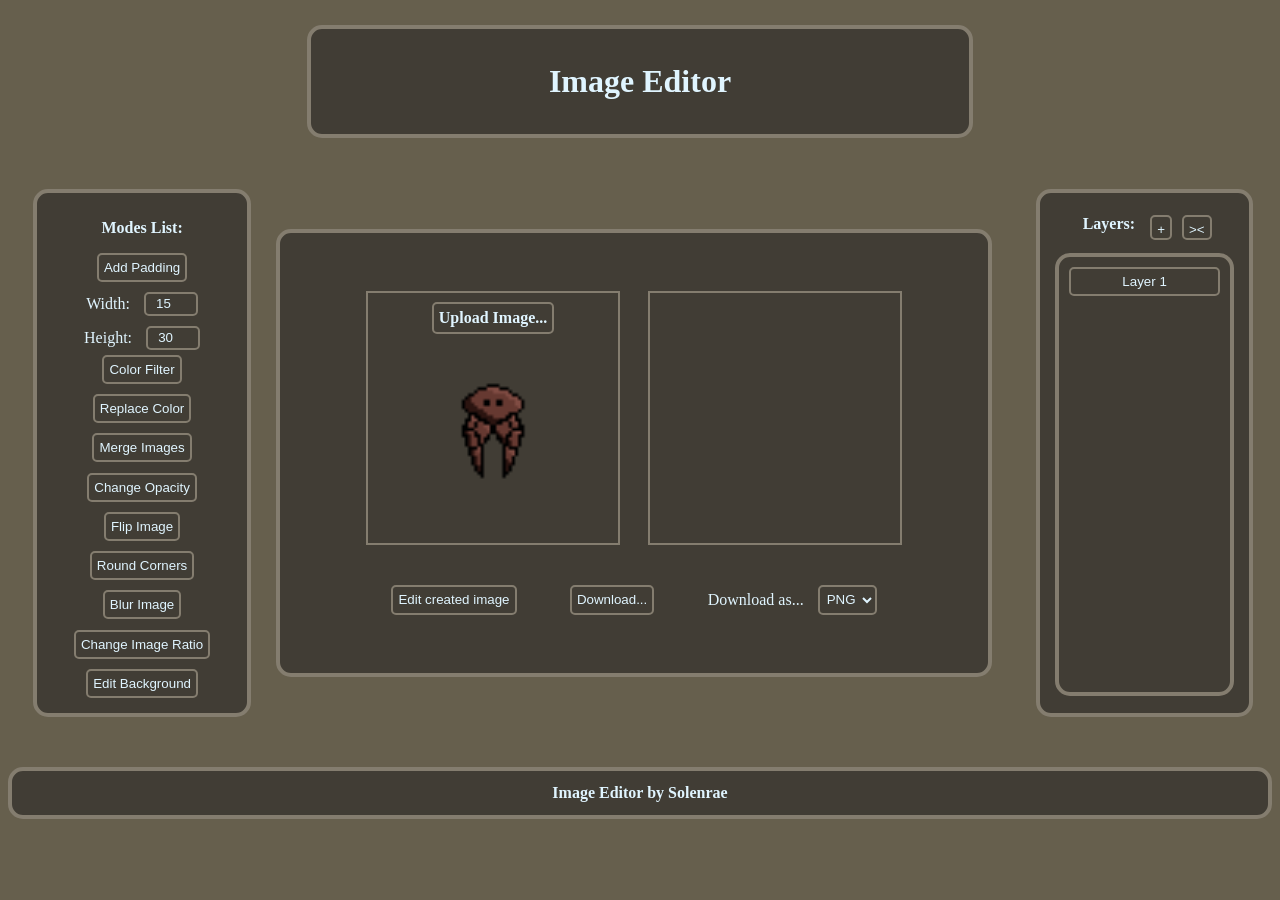
==== index.html @ 9a926149 "Started implementing layers" ====
<!DOCTYPE html>
<html>
    <head>
        <link rel="stylesheet" type="text/css" href="style.css">
        <link rel="icon" type="image/png" href="icon.png">
        <title>Image Editor</title>
    </head>
    <body>
        <div id="header" class="pres">
            <h1>Image Editor</h1>
        </div>
        <div id="main">
            <div id="mode-list">
                <p><b>Modes List:</b></p>

                <div class="mode">
                    <button class="button" id="padding-mode" onclick="changeMode('padding')">Add Padding</button>
                    
                    <div class="input-group" id="p-width">
                        <label for="p-width-inp">Width:</label>
                        <input type="number" id="p-width-inp" min="0" value="15" class="nbr-inp">
                    </div>

                    <div class="input-group" id="p-height">
                        <label for="p-height-inp">Height:</label>
                        <input type="number" id="p-height-inp" min="0" value="30" class="nbr-inp">
                    </div>
                </div>

                <div class="mode">
                    <button class="button" id="filter-mode" onclick="changeMode('filter')">Color Filter</button>

                    <div class="input-group" id="f-color">
                        <label for="f-color-inp">Filter's Color:</label>
                        <input type="color" id="f-color-inp" value="#000000" class="clr-inp">
                    </div>
                </div>

                <div class="mode">
                    <button class="button" id="replace-mode" onclick="changeMode('replace')">Replace Color</button>

                    <div class="input-group" id="r-color-1">
                        <label for="r-color-1-inp">Original Color:</label>
                        <input type="color" id="r-color-1-inp" value="#000000" class="clr-inp">
                    </div>

                    <div class="input-group" id="r-color-2">
                        <label for="r-color-2-inp">Replacement Color:</label>
                        <input type="color" id="r-color-2-inp" value="#000000" class="clr-inp">
                    </div>

                    <div class="input-group" id="r-threshold">
                        <label for="r-threshold-inp">Threshold:</label>
                        <input type="number" id="r-threshold-inp" min="0" value="50" class="nbr-inp">
                    </div>
                </div>

                <div class="mode">
                    <button class="button" id="merge-mode" onclick="changeMode('merge')">Merge Images</button>

                    <div class="input-group" id="m-nbr">
                        <label for="m-nbr-inp">Number of Images:</label>
                        <input type="number" id="m-nbr-inp" min="2" value="2" class="nbr-inp">
                    </div>
                </div>

                <div class="mode">
                    <button class="button" id="opacity-mode" onclick="changeMode('opacity')">Change Opacity</button>

                    <div class="input-group" id="o-ratio">
                        <label for="o-ratio-inp">Opacity Ratio:</label>
                        <input type="number" id="o-ratio-inp" min="-1" max="1" step="0.1" value="0.5" class="nbr-inp">
                    </div>
                </div>

                <div class="mode">
                    <button class="button" id="flip-mode" onclick="changeMode('flip')">Flip Image</button>

                    <div class="input-group" id="f-direction">
                        <label for="f-direction-inp">Flip Direction:</label>
                        <select id="f-direction-inp" class="sel-inp">
                            <option value="horizontal">Horizontal</option>
                            <option value="vertical">Vertical</option>
                        </select>
                    </div>
                </div>

                <div class="mode">
                    <button class="button" id="round-mode" onclick="changeMode('round')">Round Corners</button>

                    <div class="input-group" id="r-radius">
                        <label for="r-radius-inp">Radius:</label>
                        <input type="number" id="r-radius-inp" min="0" value="15" class="nbr-inp">
                    </div>
                </div>

                <div class="mode">
                    <button class="button" id="blur-mode" onclick="changeMode('blur')">Blur Image</button>

                    <div class="input-group" id="b-intensity">
                        <label for="b-intensity-inp">Intensity:</label>
                        <input type="number" id="b-intensity-inp" min="1" max="20" value="5" class="nbr-inp">
                    </div>
                </div>

                <div class="mode">
                    <button class="button" id="ratio-mode" onclick="changeMode('ratio')">Change Image Ratio</button>

                    <div class="input-group" id="r-type">
                        <label for="r-type-inp">Ratio Type:</label>
                        <select id="r-type-inp" class="sel-inp">
                            <option value="crop">Crop</option>
                            <option value="distort">Distort</option>
                            <option value="fill">Fill</option>
                        </select>
                    </div>

                    <div class="input-group" id="r-presets">
                        <label for="r-presets-inp">Presets:</label>
                        <select id="r-presets-inp" class="sel-inp">
                            <option value="1:1">1:1</option>
                            <option value="4:3">4:3</option>
                            <option value="16:9">16:9</option>
                            <option value="3:4">3:4</option>
                            <option value="9:16">9:16</option>
                        </select>
                    </div>
                </div>

                <div class="mode">
                    <button class="button" id="background-mode" onclick="changeMode('background')">Edit Background</button>

                    <div class="input-group" id="b-type">
                        <label for="b-type-inp">Edit Type:</label>
                        <select id="b-type-inp" class="sel-inp">
                            <option value="remove">Remove</option>
                            <option value="change">Change Color</option>
                        </select>
                    </div>

                    <div class="input-group" id="b-threshold">
                        <label for="b-threshold-inp">Threshold:</label>
                        <input type="number" id="b-threshold-inp" min="0" value="10" class="nbr-inp">
                    </div>

                    <div class="input-group" id="b-color">
                        <label for="b-color-inp">Replacement Color:</label>
                        <input type="color" id="b-color-inp" value="#000000" class="clr-inp">
                    </div>
                </div>
            </div>

            <div id="img-zone" class="pres">
                <div id="render-zone">
                    <div id="input-zone">
                        <label class="button" for="img-input">Upload Image...</label>
                        <input type="file" id="img-input" accept=".png, .jpg, .jped" multiple>
                        <img id="source-img" src="Beest.png" alt="Your image will appear here">
                    </div>

                    <canvas id="drawing-canvas" width="250" height="250"></canvas>
                </div>

                <div id="follow-up-zone">
                    <button class="button" id="re-edit" onclick="reEdit()">Edit created image</button>
                    <button class="button" id="download" onclick="download()">Download...</button>
                    <div id="download-as-zone">
                        <label for="download-as">Download as...</label>
                        <select id="download-as" class="sel-inp">
                            <option value="png">PNG</option>
                            <option value="jpg">JPEG</option>
                            <option value="ico">ICON</option>
                        </select>
                    </div>
                </div>
            </div>

            <div id="layer-zone" class="pres">
                <div id="modify-zone">
                    <p><b>Layers:</b></p>
                    <button class="button">+</button>
                    <button class="button">&gt;&lt;</button>
                </div>
                
                <div id="layer-display">
                    <button class="button">Layer 1</button>
                </div>
            </div>
        </div>

        <div id="footer" class="pres">
            Image Editor by Solenrae
        </div>

        <script src="main.js"></script>
    </body>
</html>
---- style.css ----
:root {
    --primary-color: #665f4d;
    --secondary-color: #413d35;
    --accent-color: #847d6f;
    --text-color: #e0f5ff;
}

body {
    background-color: var(--primary-color);
    color: var(--text-color);
}

.pres {
    margin: 2% auto;
    padding: 1%;
    background-color: var(--secondary-color);
    text-align: center;
    font-weight: bold;
    border-radius: 15px;
    border: 4px solid var(--accent-color);
}

#header {
    width: 50%;
}

#footer {
    height: 30%;
}

#main {
    margin: 0 auto;
    display: flex;
    justify-content: center;
    align-items: center;
    flex-direction: row;
}

#mode-list {
    margin-left: 2%;
    padding: 10px;
    display: flex;
    flex-direction: column;
    justify-content: space-around;
    align-items: center;
    background-color: var(--secondary-color);
    border-radius: 15px;
    border: 4px solid var(--accent-color);
    width: 15%;
    height: 500px;
}

#layer-zone {
    padding: 10px;
    display: flex;
    flex-direction: column;
    align-items: center;
    background-color: var(--secondary-color);
    border-radius: 15px;
    border: 4px solid var(--accent-color);
    width: 15%;
    height: 500px;
}

#layer-display {
    background-color: var(--secondary-color);
    width: 80%;
    height: 83%;
    border-radius: 15px;
    border: 4px solid var(--accent-color);
    padding: 10px;
    display: flex;
    flex-direction: column;
    justify-content: start;
}

#modify-zone {
    display: flex;
    flex-direction: row;
    align-items: center;
}

#modify-zone * {
    margin-left: 5px;
    margin-right: 5px;
    height: 50%;
}

#layer-display.button {
    width: 80%;
}

#img-zone {
    padding: 3%;
    background-color: var(--secondary-color);
    width: 50%;
    display: flex;
    flex-direction: column;
    align-items: space-evenly;
    border-radius: 15px;
    border: 4px solid var(--accent-color);
    margin: 2%;
}
#img-zone > div {
    margin: 20px;
}

#render-zone {
    display: flex;
    justify-content: space-evenly;
}

#drawing-canvas {
    height: 250px;
    width: 250px;
}

#input-zone {
    border: 2px solid var(--accent-color);
    display: flex;
    width: 250px;
    flex-direction: column;
    justify-content: center;
    align-items: center;
}

#img-input {
    display: none;
}

.mode {
    display: flex;
    flex-direction: column;
    justify-content: space-around;
    align-items: center;
    width: 100%;
    height: 100%;
}

.mode > div {
    display: none;
}

.input-group {
    display: flex;
    flex-direction: row;
    justify-content: center;
    align-items: center;
    margin-top: 10px;
    text-align: center;
}

.button {
    cursor: pointer;
    color: var(--text-color);
    background-color: var(--secondary-color);
    padding: 5px;
    border-radius: 5px;
    border: 2px solid var(--accent-color);
}

.button:hover {
    background-color: var(--accent-color);
}

.nbr-inp {
    border: 2px solid var(--accent-color);
    border-radius: 5px;
    margin-left: 10px;
    height: 20px;
    width: 50px;
    text-align: center;
    padding: 0;
    background: none;
    color: var(--text-color);
}

.sel-inp {
    border: 2px solid var(--accent-color);
    border-radius: 5px;
    margin-left: 10px;
    height: 30px;
    padding: 0;
    background: none;
    color: var(--text-color);
    text-align: center;
}

option {
    background-color: var(--secondary-color);
}

.clr-inp {
    -webkit-appearance: none;
    -moz-appearance: none;
    appearance: none;
    border: 2px solid var(--accent-color);
    border-radius: 5px;
    margin-left: 10px;
    height: 20px;
    padding: 0;
    background: none;
    cursor: pointer;
}

.clr-inp::-webkit-color-swatch-wrapper {
    padding: 0;
}

.clr-inp::-webkit-color-swatch {
    border: none;
}

.clr-inp::-moz-color-swatch {
    border: none;
}

#source-img {
    position: relative;
    height: 200px;
    width: 200px;
}

#drawing-canvas {
    border: 2px solid var(--accent-color);
}

#follow-up-zone {
    display: flex;
    flex-direction: row;
    justify-content: space-evenly;
}

#download-as-zone {
    color: var(--text-color);
    font-weight: normal;
}
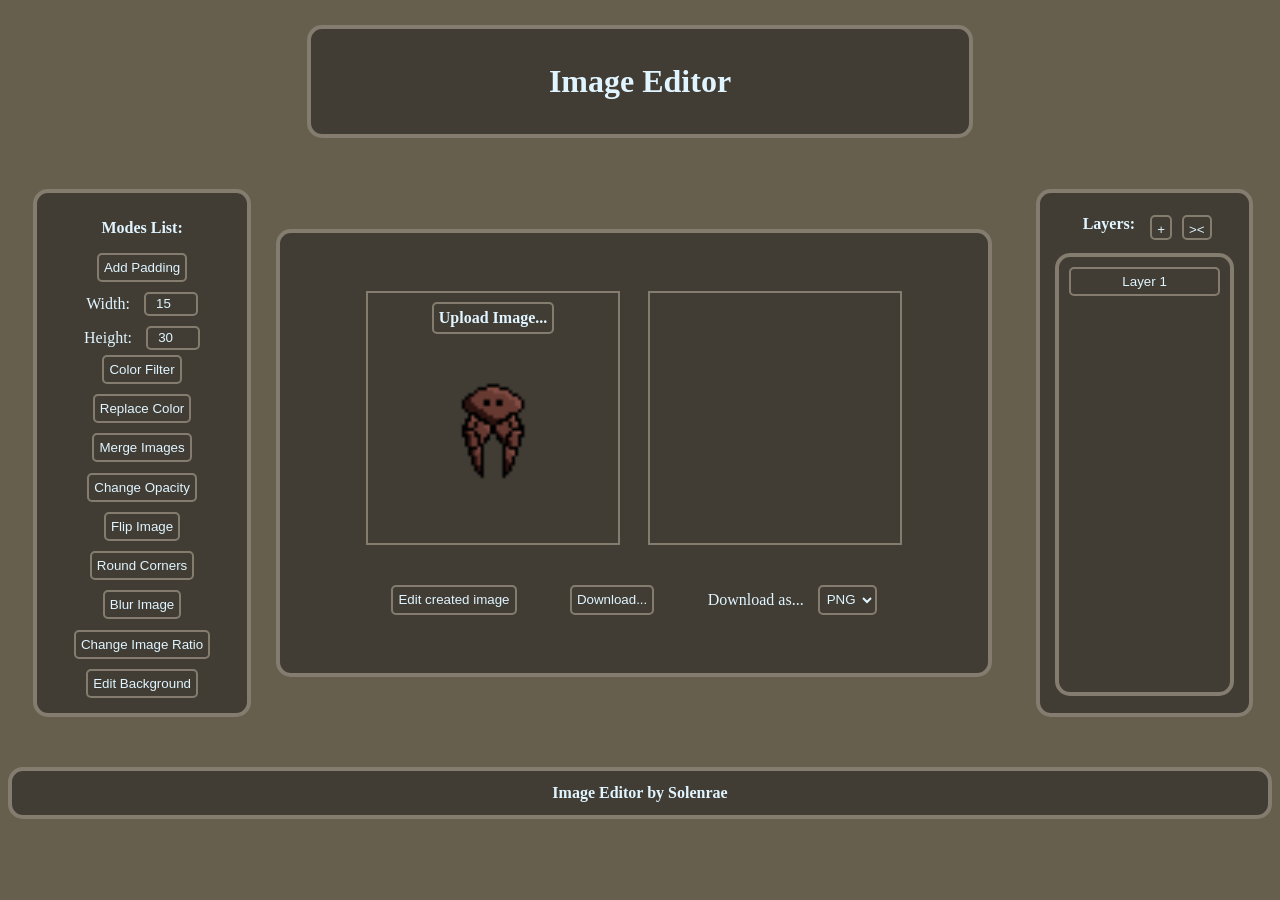
==== commit aab7e88e: "Layers now almost work, hoping to get to actually making it useful soon." ====
--- a/index.html
+++ b/index.html
@@ -178,12 +178,11 @@
             <div id="layer-zone" class="pres">
                 <div id="modify-zone">
                     <p><b>Layers:</b></p>
-                    <button class="button">+</button>
-                    <button class="button">&gt;&lt;</button>
+                    <button class="button" onclick="addLayer()">+</button>
+                    <button class="button" onclick="mergeLayers()">&gt;&lt;</button>
                 </div>
                 
                 <div id="layer-display">
-                    <button class="button">Layer 1</button>
                 </div>
             </div>
         </div>
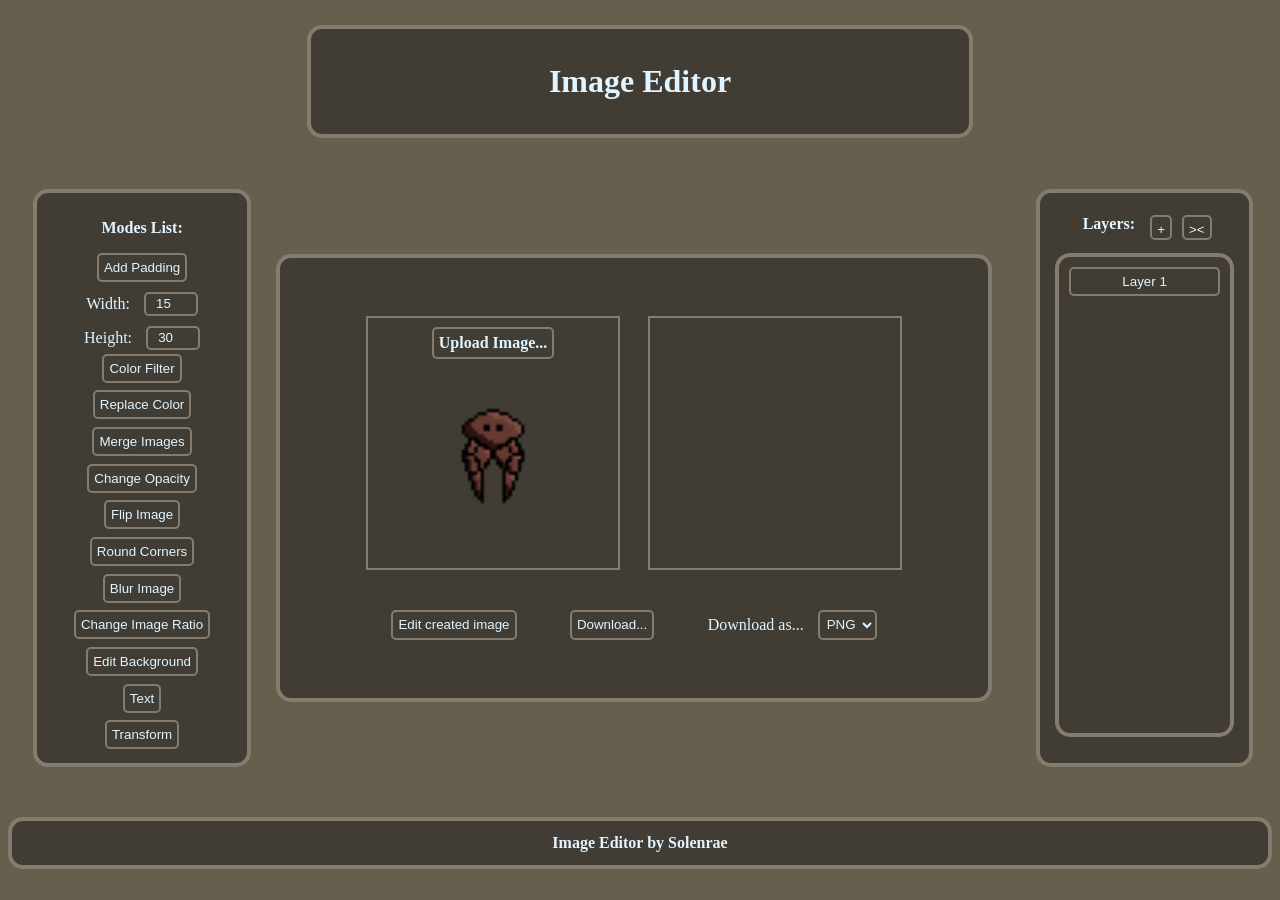
==== commit b614602b: "Added text, fixed bug with blur, background is now split from the image when editing it, finished la" ====
--- a/index.html
+++ b/index.html
@@ -135,6 +135,7 @@
                         <select id="b-type-inp" class="sel-inp">
                             <option value="remove">Remove</option>
                             <option value="change">Change Color</option>
+                            <option value="split">Split</option>
                         </select>
                     </div>
 
@@ -146,6 +147,43 @@
                     <div class="input-group" id="b-color">
                         <label for="b-color-inp">Replacement Color:</label>
                         <input type="color" id="b-color-inp" value="#000000" class="clr-inp">
+                    </div>
+                </div>
+
+                <div class="mode">
+                    <button class="button" id="text-mode" onclick="changeMode('text')">Text</button>
+
+                    <div class="input-group" id="t-text">
+                        <label for="t-text-inp">Text Content:</label>
+                        <input type="text" id="t-text-inp" placeholder="Text" class="nbr-inp">
+                    </div>
+
+                    <div class="input-group" id="t-size">
+                        <label for="t-size-inp">Font Size:</label>
+                        <input type="number" id="t-size-inp" min="0" value="16" class="nbr-inp">
+                    </div>
+
+                    <div class="input-group" id="t-font">
+                        <label for="t-font-inp">Font:</label>
+                        <select id="t-font-inp" class="sel-inp">
+                            <option value="serfi">Serif</option>
+                        </select>
+                    </div>
+
+                    <div class="input-group" id="t-color">
+                        <label for="t-color-inp">Font Color:</label>
+                        <input type="color" value="#000000" class="clr-inp" id="t-color-inp">
+                    </div>
+                </div>
+
+                <div class="mode">
+                    <button class="button" id="transform-mode" onclick="changeMode('transform')">Transform</button>
+
+                    <div class="input-group" id="t-type">
+                        <label for="t-type-inp">Transform Type:</label>
+                        <select id="t-type-inp" class="sel-inp">
+                            <option value="move">Move</option>
+                        </select>
                     </div>
                 </div>
             </div>
--- a/style.css
+++ b/style.css
@@ -47,7 +47,7 @@
     border-radius: 15px;
     border: 4px solid var(--accent-color);
     width: 15%;
-    height: 500px;
+    height: 550px;
 }
 
 #layer-zone {
@@ -59,7 +59,7 @@
     border-radius: 15px;
     border: 4px solid var(--accent-color);
     width: 15%;
-    height: 500px;
+    height: 550px;
 }
 
 #layer-display {
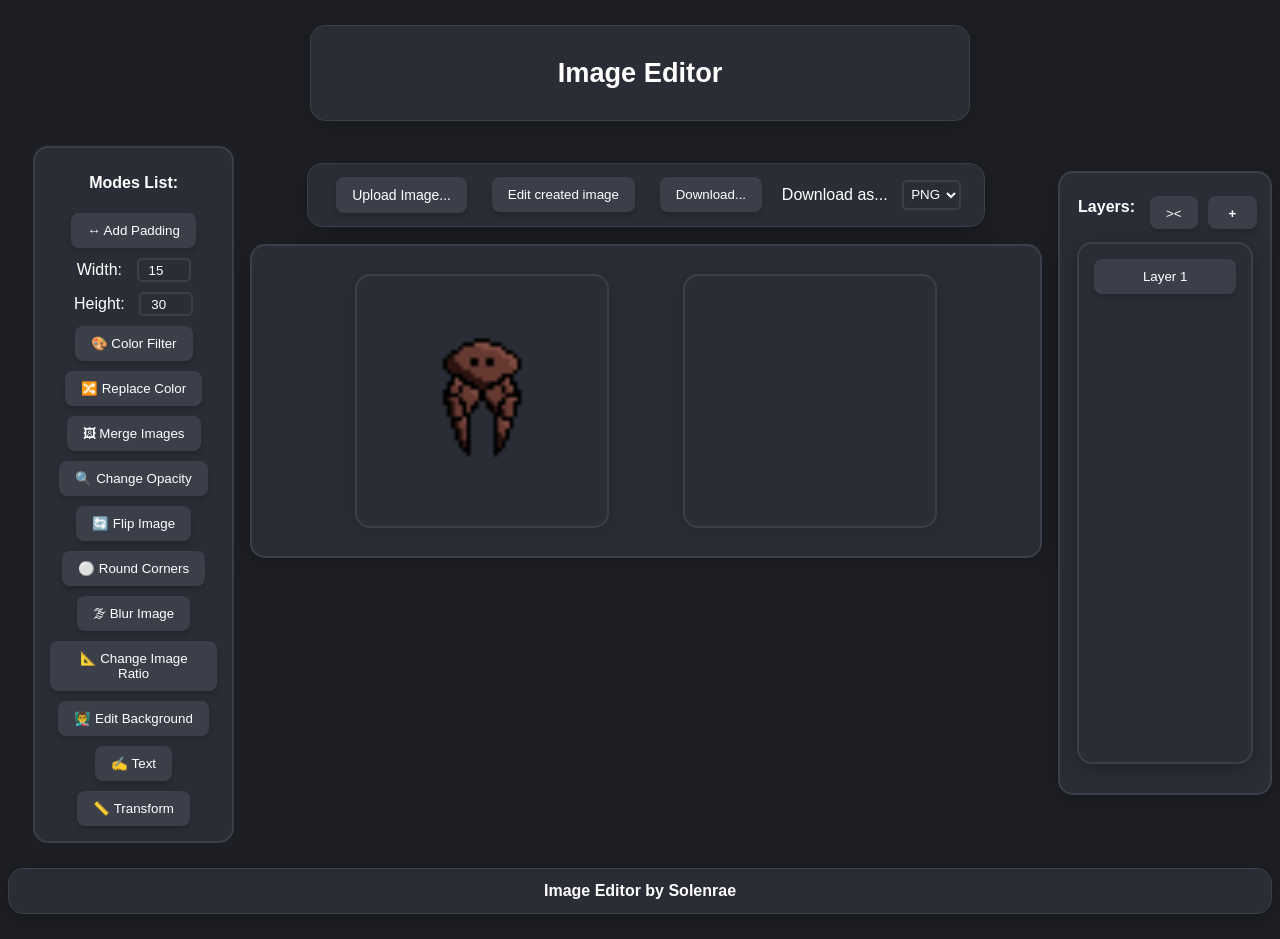
==== commit a32b0d5b: "Big Visual Rework" ====
--- a/index.html
+++ b/index.html
@@ -14,7 +14,7 @@
                 <p><b>Modes List:</b></p>
 
                 <div class="mode">
-                    <button class="button" id="padding-mode" onclick="changeMode('padding')">Add Padding</button>
+                    <button class="button" id="padding-mode" onclick="changeMode('padding')">↔ Add Padding</button>
                     
                     <div class="input-group" id="p-width">
                         <label for="p-width-inp">Width:</label>
@@ -28,7 +28,7 @@
                 </div>
 
                 <div class="mode">
-                    <button class="button" id="filter-mode" onclick="changeMode('filter')">Color Filter</button>
+                    <button class="button" id="filter-mode" onclick="changeMode('filter')">🎨 Color Filter</button>
 
                     <div class="input-group" id="f-color">
                         <label for="f-color-inp">Filter's Color:</label>
@@ -37,15 +37,15 @@
                 </div>
 
                 <div class="mode">
-                    <button class="button" id="replace-mode" onclick="changeMode('replace')">Replace Color</button>
+                    <button class="button" id="replace-mode" onclick="changeMode('replace')">🔀 Replace Color</button>
 
                     <div class="input-group" id="r-color-1">
-                        <label for="r-color-1-inp">Original Color:</label>
+                        <label for="r-color-1-inp">Original:</label>
                         <input type="color" id="r-color-1-inp" value="#000000" class="clr-inp">
                     </div>
 
                     <div class="input-group" id="r-color-2">
-                        <label for="r-color-2-inp">Replacement Color:</label>
+                        <label for="r-color-2-inp">Replace By:</label>
                         <input type="color" id="r-color-2-inp" value="#000000" class="clr-inp">
                     </div>
 
@@ -56,7 +56,7 @@
                 </div>
 
                 <div class="mode">
-                    <button class="button" id="merge-mode" onclick="changeMode('merge')">Merge Images</button>
+                    <button class="button" id="merge-mode" onclick="changeMode('merge')">🖼 Merge Images</button>
 
                     <div class="input-group" id="m-nbr">
                         <label for="m-nbr-inp">Number of Images:</label>
@@ -65,7 +65,7 @@
                 </div>
 
                 <div class="mode">
-                    <button class="button" id="opacity-mode" onclick="changeMode('opacity')">Change Opacity</button>
+                    <button class="button" id="opacity-mode" onclick="changeMode('opacity')">🔍 Change Opacity</button>
 
                     <div class="input-group" id="o-ratio">
                         <label for="o-ratio-inp">Opacity Ratio:</label>
@@ -74,7 +74,7 @@
                 </div>
 
                 <div class="mode">
-                    <button class="button" id="flip-mode" onclick="changeMode('flip')">Flip Image</button>
+                    <button class="button" id="flip-mode" onclick="changeMode('flip')">🔄 Flip Image</button>
 
                     <div class="input-group" id="f-direction">
                         <label for="f-direction-inp">Flip Direction:</label>
@@ -86,7 +86,7 @@
                 </div>
 
                 <div class="mode">
-                    <button class="button" id="round-mode" onclick="changeMode('round')">Round Corners</button>
+                    <button class="button" id="round-mode" onclick="changeMode('round')">⚪ Round Corners</button>
 
                     <div class="input-group" id="r-radius">
                         <label for="r-radius-inp">Radius:</label>
@@ -95,7 +95,7 @@
                 </div>
 
                 <div class="mode">
-                    <button class="button" id="blur-mode" onclick="changeMode('blur')">Blur Image</button>
+                    <button class="button" id="blur-mode" onclick="changeMode('blur')">🌫 Blur Image</button>
 
                     <div class="input-group" id="b-intensity">
                         <label for="b-intensity-inp">Intensity:</label>
@@ -104,7 +104,7 @@
                 </div>
 
                 <div class="mode">
-                    <button class="button" id="ratio-mode" onclick="changeMode('ratio')">Change Image Ratio</button>
+                    <button class="button" id="ratio-mode" onclick="changeMode('ratio')">📐 Change Image Ratio</button>
 
                     <div class="input-group" id="r-type">
                         <label for="r-type-inp">Ratio Type:</label>
@@ -128,7 +128,7 @@
                 </div>
 
                 <div class="mode">
-                    <button class="button" id="background-mode" onclick="changeMode('background')">Edit Background</button>
+                    <button class="button" id="background-mode" onclick="changeMode('background')">👨‍🏫 Edit Background</button>
 
                     <div class="input-group" id="b-type">
                         <label for="b-type-inp">Edit Type:</label>
@@ -151,7 +151,7 @@
                 </div>
 
                 <div class="mode">
-                    <button class="button" id="text-mode" onclick="changeMode('text')">Text</button>
+                    <button class="button" id="text-mode" onclick="changeMode('text')">✍ Text</button>
 
                     <div class="input-group" id="t-text">
                         <label for="t-text-inp">Text Content:</label>
@@ -177,29 +177,22 @@
                 </div>
 
                 <div class="mode">
-                    <button class="button" id="transform-mode" onclick="changeMode('transform')">Transform</button>
+                    <button class="button" id="transform-mode" onclick="changeMode('transform')">📏 Transform</button>
 
                     <div class="input-group" id="t-type">
                         <label for="t-type-inp">Transform Type:</label>
                         <select id="t-type-inp" class="sel-inp">
+                            <option value="none">None</option>
                             <option value="move">Move</option>
                         </select>
                     </div>
                 </div>
             </div>
 
-            <div id="img-zone" class="pres">
-                <div id="render-zone">
-                    <div id="input-zone">
-                        <label class="button" for="img-input">Upload Image...</label>
-                        <input type="file" id="img-input" accept=".png, .jpg, .jped" multiple>
-                        <img id="source-img" src="Beest.png" alt="Your image will appear here">
-                    </div>
-
-                    <canvas id="drawing-canvas" width="250" height="250"></canvas>
-                </div>
-
-                <div id="follow-up-zone">
+            <div id="main-zone">
+                <div id="top-bar" class="pres">
+                    <label class="button" for="img-input" id="actual-input">Upload Image...</label>
+                    <input type="file" id="img-input" accept=".png, .jpg, .jped" multiple>
                     <button class="button" id="re-edit" onclick="reEdit()">Edit created image</button>
                     <button class="button" id="download" onclick="download()">Download...</button>
                     <div id="download-as-zone">
@@ -211,18 +204,28 @@
                         </select>
                     </div>
                 </div>
+
+                <div id="img-zone" class="pres">
+                    <div id="render-zone">
+                        <div id="input-zone">
+                            <img id="source-img" src="Beest.png" alt="Drag & Drop or Browse for an image.">
+                        </div>
+
+                        <canvas id="drawing-canvas" width="250" height="250"></canvas>
+                    </div>
+                </div>
             </div>
 
             <div id="layer-zone" class="pres">
-                <div id="modify-zone">
-                    <p><b>Layers:</b></p>
-                    <button class="button" onclick="addLayer()">+</button>
-                    <button class="button" onclick="mergeLayers()">&gt;&lt;</button>
-                </div>
-                
-                <div id="layer-display">
-                </div>
-            </div>
+                    <div id="modify-zone">
+                        <p><b>Layers:</b></p>
+                        <button class="button small" onclick="mergeLayers()">&gt;&lt;</button>
+                        <button class="button small" onclick="addLayer()"><b>+</b></button>
+                    </div>
+                    
+                    <div id="layer-display">
+                    </div>
+                </div>
         </div>
 
         <div id="footer" class="pres">
--- a/style.css
+++ b/style.css
@@ -1,13 +1,16 @@
 :root {
-    --primary-color: #665f4d;
-    --secondary-color: #413d35;
-    --accent-color: #847d6f;
-    --text-color: #e0f5ff;
+    --primary-color: #1e1f24;
+    --secondary-color: #2a2d35;
+    --accent-color: #3b3f4a;
+    --text-color: #ffffff;
+
+    --font: Inter, Poppins, Roboto, sans-serif;
 }
 
 body {
     background-color: var(--primary-color);
     color: var(--text-color);
+    font-family: var(--font);
 }
 
 .pres {
@@ -17,11 +20,14 @@
     text-align: center;
     font-weight: bold;
     border-radius: 15px;
-    border: 4px solid var(--accent-color);
+    border: 1px solid var(--accent-color);
+    box-shadow: 0 4px 20px rgba(0,0,0,.25);
 }
 
 #header {
     width: 50%;
+    font-size: 85%;
+    font-weight: 700;
 }
 
 #footer {
@@ -32,7 +38,6 @@
     margin: 0 auto;
     display: flex;
     justify-content: center;
-    align-items: center;
     flex-direction: row;
 }
 
@@ -45,9 +50,8 @@
     align-items: center;
     background-color: var(--secondary-color);
     border-radius: 15px;
-    border: 4px solid var(--accent-color);
+    border: 2px solid var(--accent-color);
     width: 15%;
-    height: 550px;
 }
 
 #layer-zone {
@@ -57,9 +61,9 @@
     align-items: center;
     background-color: var(--secondary-color);
     border-radius: 15px;
-    border: 4px solid var(--accent-color);
+    border: 2px solid var(--accent-color);
     width: 15%;
-    height: 550px;
+    height: 600px;
 }
 
 #layer-display {
@@ -67,11 +71,12 @@
     width: 80%;
     height: 83%;
     border-radius: 15px;
-    border: 4px solid var(--accent-color);
+    border: 2px solid var(--accent-color);
     padding: 10px;
     display: flex;
     flex-direction: column;
     justify-content: start;
+    box-shadow: 0 4px 20px rgba(0,0,0,.25);
 }
 
 #modify-zone {
@@ -90,17 +95,20 @@
     width: 80%;
 }
 
+#main-zone {
+    width: 70%;
+}
+
 #img-zone {
-    padding: 3%;
-    background-color: var(--secondary-color);
-    width: 50%;
+    background-color: var(--secondary-color);
     display: flex;
     flex-direction: column;
     align-items: space-evenly;
     border-radius: 15px;
-    border: 4px solid var(--accent-color);
+    border: 2px solid var(--accent-color);
     margin: 2%;
 }
+
 #img-zone > div {
     margin: 20px;
 }
@@ -113,10 +121,14 @@
 #drawing-canvas {
     height: 250px;
     width: 250px;
+    box-shadow: 0 4px 20px rgba(0,0,0,.15);
+    border-radius: 15px;
 }
 
 #input-zone {
     border: 2px solid var(--accent-color);
+    box-shadow: 0 4px 20px rgba(0,0,0,.15);
+    border-radius: 15px;
     display: flex;
     width: 250px;
     flex-direction: column;
@@ -127,6 +139,12 @@
 #img-input {
     display: none;
 }
+#actual-input {
+    font-weight: normal;
+    width: auto;
+    height: auto;
+    font-size: 14px;
+}
 
 .mode {
     display: flex;
@@ -146,17 +164,29 @@
     flex-direction: row;
     justify-content: center;
     align-items: center;
-    margin-top: 10px;
+    margin: 5px;
     text-align: center;
 }
 
 .button {
+    background: #3b3f4a;
+    color: white;
+    border: none;
+    border-radius: 8px;
+    padding: 10px 16px;
     cursor: pointer;
-    color: var(--text-color);
-    background-color: var(--secondary-color);
-    padding: 5px;
-    border-radius: 5px;
-    border: 2px solid var(--accent-color);
+    transition: .2s;
+    box-shadow: 0 4px 5px rgba(0,0,0,.15);
+    margin: 5px;
+}
+.small {
+    padding-bottom: 12%;
+    white-space: nowrap;
+}
+
+.button:hover {
+    transform: translateY(-2px);
+    opacity: .9;
 }
 
 .button:hover {
@@ -196,7 +226,7 @@
     appearance: none;
     border: 2px solid var(--accent-color);
     border-radius: 5px;
-    margin-left: 10px;
+    margin-left: 2px;
     height: 20px;
     padding: 0;
     background: none;
@@ -217,18 +247,24 @@
 
 #source-img {
     position: relative;
-    height: 200px;
-    width: 200px;
+    height: 250px;
+    width: 250px;
+    align-items: center;
+    line-height: 1.5;
+    text-wrap: balance;
+    text-align: center;
 }
 
 #drawing-canvas {
     border: 2px solid var(--accent-color);
 }
 
-#follow-up-zone {
+#top-bar {
     display: flex;
     flex-direction: row;
     justify-content: space-evenly;
+    align-items: center;
+    width: 80%;
 }
 
 #download-as-zone {
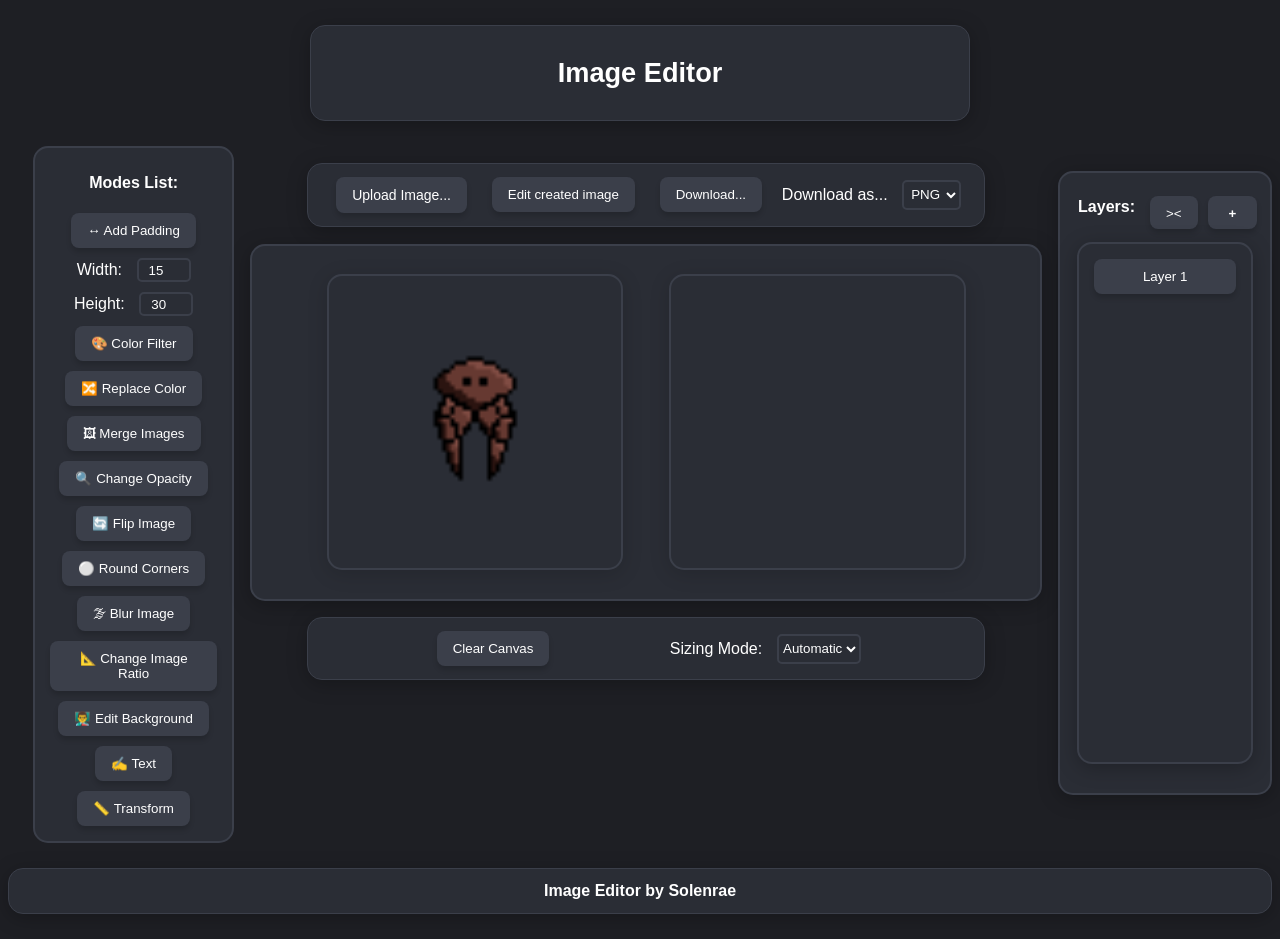
==== commit 519d1c6d: "Added manual canvas sizing" ====
--- a/index.html
+++ b/index.html
@@ -163,13 +163,6 @@
                         <input type="number" id="t-size-inp" min="0" value="16" class="nbr-inp">
                     </div>
 
-                    <div class="input-group" id="t-font">
-                        <label for="t-font-inp">Font:</label>
-                        <select id="t-font-inp" class="sel-inp">
-                            <option value="serfi">Serif</option>
-                        </select>
-                    </div>
-
                     <div class="input-group" id="t-color">
                         <label for="t-color-inp">Font Color:</label>
                         <input type="color" value="#000000" class="clr-inp" id="t-color-inp">
@@ -214,6 +207,27 @@
                         <canvas id="drawing-canvas" width="250" height="250"></canvas>
                     </div>
                 </div>
+
+                <div id="bottom-bar" class="pres">
+                    <button class="button" onclick="clearCanvas()">Clear Canvas</button>
+                    <div>
+                        <label for="canvas-sizing-inp">Sizing Mode:</label>
+                        <select id="canvas-sizing-inp" class="sel-inp">
+                            <option value="automatic">Automatic</option>
+                            <option value="manual">Manual</option>
+                        </select>
+                    </div>
+
+                    <div class="canvas-size-input">
+                        <label for="canvas-width-inp">Canvas Width:</label>
+                        <input type="numer" class="nbr-inp" id="canvas-width-inp" min="10" value="250">
+                    </div>
+
+                    <div class="canvas-size-input">
+                        <label for="canvas-height-inp">Canvas Height:</label>
+                        <input type="numer" class="nbr-inp" id="canvas-height-inp" min="10" value="250">
+                    </div>
+                </div>
             </div>
 
             <div id="layer-zone" class="pres">
--- a/style.css
+++ b/style.css
@@ -119,21 +119,37 @@
 }
 
 #drawing-canvas {
-    height: 250px;
-    width: 250px;
+    height: 40%;
+    width: 40%;
     box-shadow: 0 4px 20px rgba(0,0,0,.15);
     border-radius: 15px;
 }
 
 #input-zone {
+    width: 40%;
+
+    display: flex;
+    flex-direction: column;
+    justify-content: center;
+    align-items: center;
+
     border: 2px solid var(--accent-color);
     box-shadow: 0 4px 20px rgba(0,0,0,.15);
     border-radius: 15px;
-    display: flex;
-    width: 250px;
-    flex-direction: column;
-    justify-content: center;
-    align-items: center;
+
+    cursor: pointer;
+
+    transition: 0.2s ease;
+}
+
+#input-zone:hover {
+    border-color: #6b8cff;
+    background: rgba(107, 140, 255, 0.05);
+}
+
+#input-zone.dragover {
+    border-color: #6b8cff;
+    background: rgba(107, 140, 255, 0.1);
 }
 
 #img-input {
@@ -247,8 +263,8 @@
 
 #source-img {
     position: relative;
-    height: 250px;
-    width: 250px;
+    height: 90%;
+    width: 90%;
     align-items: center;
     line-height: 1.5;
     text-wrap: balance;
@@ -265,9 +281,22 @@
     justify-content: space-evenly;
     align-items: center;
     width: 80%;
+}
+
+#bottom-bar {
+    display: flex;
+    flex-direction: row;
+    justify-content: space-evenly;
+    align-items: center;
+    width: 80%;
+    font-weight: normal;
 }
 
 #download-as-zone {
     color: var(--text-color);
     font-weight: normal;
+}
+
+.canvas-size-input {
+    display: none;
 }
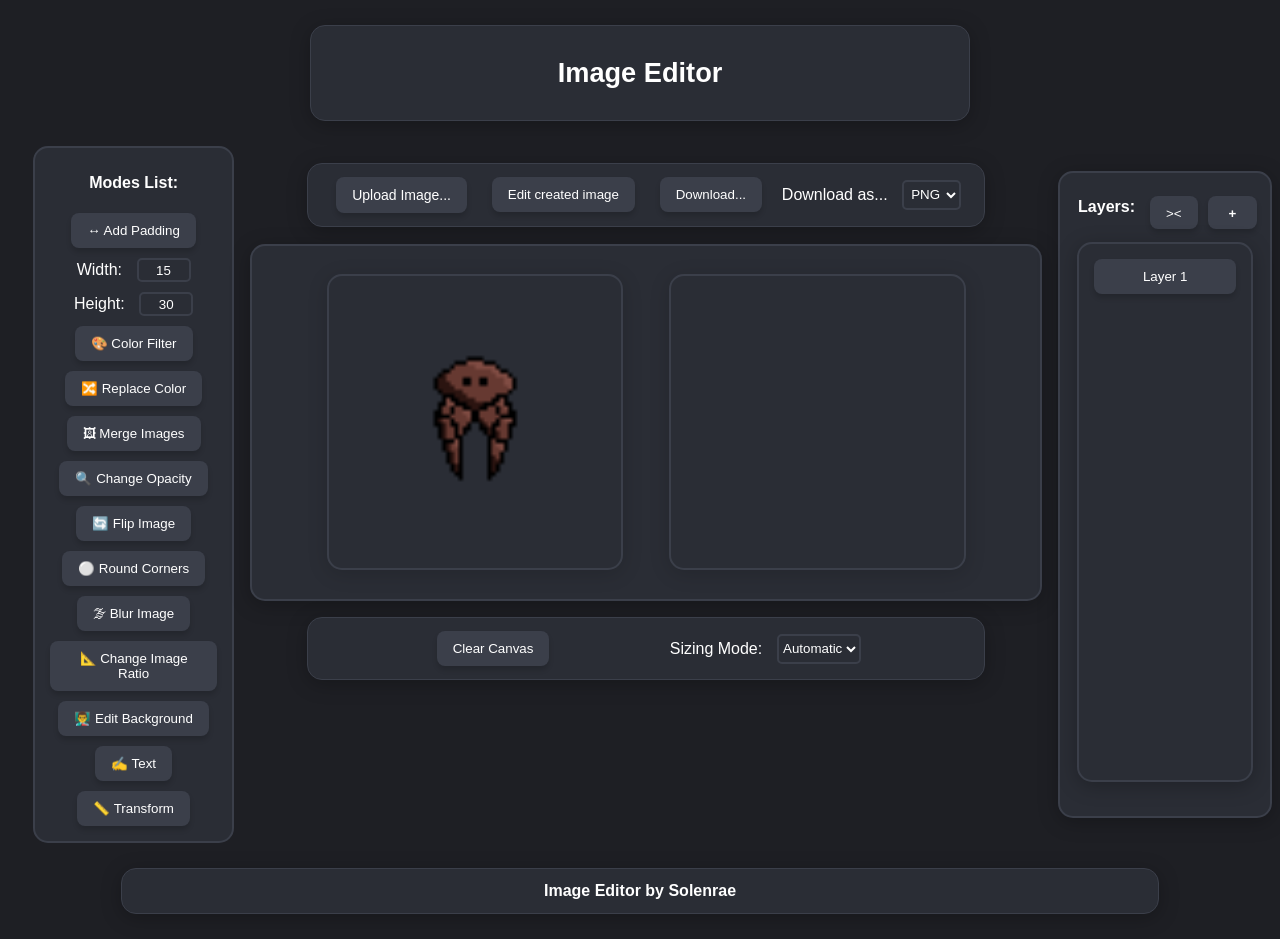
==== commit bc64b3dd: "Added Rotate Transform" ====
--- a/index.html
+++ b/index.html
@@ -177,6 +177,7 @@
                         <select id="t-type-inp" class="sel-inp">
                             <option value="none">None</option>
                             <option value="move">Move</option>
+                            <option value="rotate">Rotate</option>
                         </select>
                     </div>
                 </div>
--- a/style.css
+++ b/style.css
@@ -32,6 +32,7 @@
 
 #footer {
     height: 30%;
+    width: 80%;
 }
 
 #main {
@@ -63,7 +64,7 @@
     border-radius: 15px;
     border: 2px solid var(--accent-color);
     width: 15%;
-    height: 600px;
+    min-height: 51%;
 }
 
 #layer-display {
@@ -136,8 +137,6 @@
     border: 2px solid var(--accent-color);
     box-shadow: 0 4px 20px rgba(0,0,0,.15);
     border-radius: 15px;
-
-    cursor: pointer;
 
     transition: 0.2s ease;
 }
@@ -219,6 +218,13 @@
     padding: 0;
     background: none;
     color: var(--text-color);
+    -moz-appearance: textfield;
+}
+
+.nbr-inp::-webkit-outer-spin-button,
+.nbr-inp::-webkit-inner-spin-button {
+    -webkit-appearance: none;
+    margin: 0;
 }
 
 .sel-inp {
